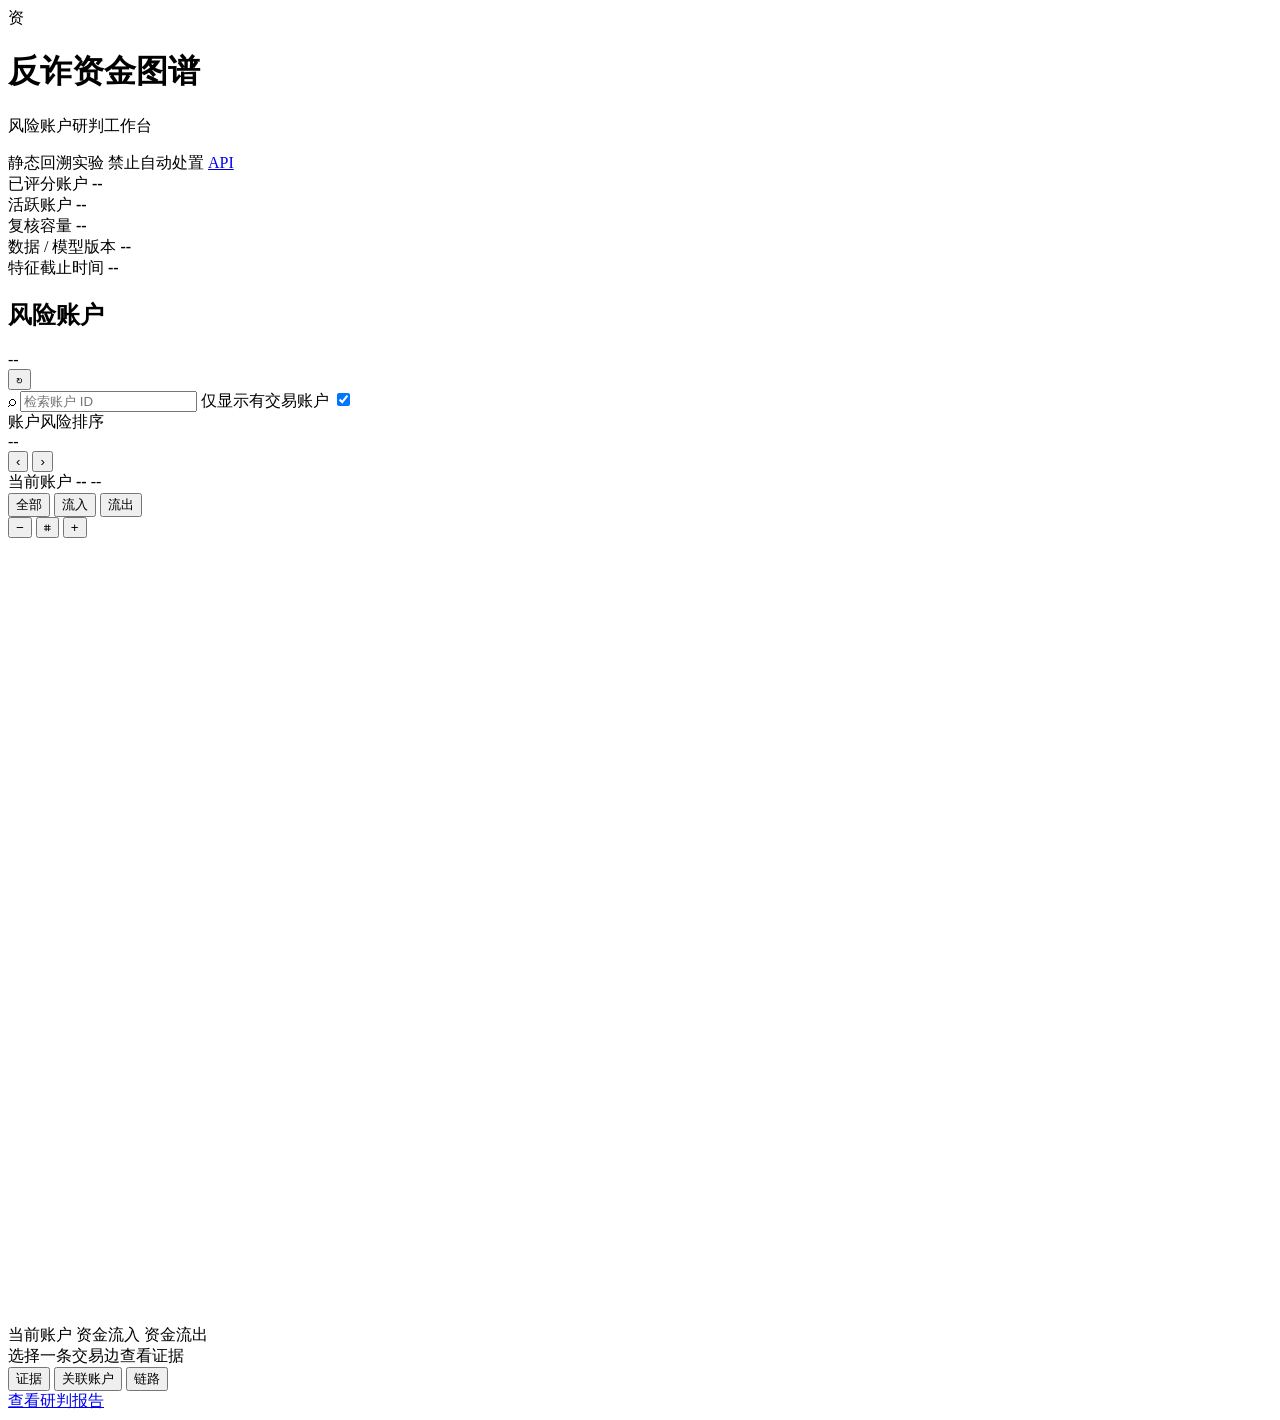
==== src/fraud_graph/service/static/index.html @ 5b65c6b0 "金融风险图谱项目FirstDemo" ====
<!doctype html>
<html lang="zh-CN">
  <head>
    <meta charset="utf-8" />
    <meta name="viewport" content="width=device-width, initial-scale=1" />
    <meta name="color-scheme" content="light" />
    <title>反诈资金图谱</title>
    <link rel="stylesheet" href="/assets/styles.css" />
  </head>
  <body>
    <header class="app-header">
      <div class="brand-block">
        <span class="brand-mark" aria-hidden="true">资</span>
        <div>
          <h1>反诈资金图谱</h1>
          <p>风险账户研判工作台</p>
        </div>
      </div>
      <div class="header-status">
        <span class="mode-chip"><span class="status-dot"></span>静态回溯实验</span>
        <span class="guardrail">禁止自动处置</span>
        <a class="icon-button api-link" href="/docs" target="_blank" title="打开 API 文档" aria-label="打开 API 文档">API</a>
      </div>
    </header>

    <section class="metrics-band" aria-label="运行摘要">
      <div class="metric">
        <span>已评分账户</span>
        <strong id="scored-count">--</strong>
      </div>
      <div class="metric">
        <span>活跃账户</span>
        <strong id="active-count">--</strong>
      </div>
      <div class="metric">
        <span>复核容量</span>
        <strong id="capacity-count">--</strong>
      </div>
      <div class="metric metric-version">
        <span>数据 / 模型版本</span>
        <strong id="version-label">--</strong>
      </div>
      <div class="metric metric-time">
        <span>特征截止时间</span>
        <strong id="feature-time">--</strong>
      </div>
    </section>

    <main class="workspace">
      <aside class="queue-pane" aria-label="风险账户队列">
        <div class="pane-heading">
          <div>
            <h2>风险账户</h2>
            <span id="queue-total">--</span>
          </div>
          <button class="icon-button" id="refresh-button" type="button" title="刷新队列" aria-label="刷新队列">↻</button>
        </div>
        <label class="search-box">
          <span aria-hidden="true">⌕</span>
          <input id="account-search" type="search" placeholder="检索账户 ID" autocomplete="off" />
        </label>
        <label class="switch-row">
          <span>仅显示有交易账户</span>
          <input id="active-only" type="checkbox" checked />
          <span class="switch" aria-hidden="true"></span>
        </label>
        <div class="queue-column-head" aria-hidden="true">
          <span>账户</span><span>风险</span><span>排序</span>
        </div>
        <div id="account-list" class="account-list" aria-live="polite"></div>
        <div class="queue-footer">
          <span id="queue-range">--</span>
          <div class="pager">
            <button class="icon-button" id="previous-page" type="button" title="上一页" aria-label="上一页">‹</button>
            <button class="icon-button" id="next-page" type="button" title="下一页" aria-label="下一页">›</button>
          </div>
        </div>
      </aside>

      <section class="graph-pane" aria-label="资金关系图谱">
        <div class="graph-toolbar">
          <div class="account-title">
            <span>当前账户</span>
            <strong id="selected-account">--</strong>
            <span id="risk-badge" class="risk-badge">--</span>
          </div>
          <div class="graph-actions">
            <div class="segmented" role="group" aria-label="链路方向">
              <button type="button" data-direction="all" class="active">全部</button>
              <button type="button" data-direction="incoming">流入</button>
              <button type="button" data-direction="outgoing">流出</button>
            </div>
            <button class="icon-button" id="zoom-out" type="button" title="缩小" aria-label="缩小">−</button>
            <button class="icon-button" id="fit-graph" type="button" title="适应画布" aria-label="适应画布">⌗</button>
            <button class="icon-button" id="zoom-in" type="button" title="放大" aria-label="放大">+</button>
          </div>
        </div>
        <div id="graph-stage" class="graph-stage">
          <svg id="fund-graph" viewBox="0 0 1000 620" role="img" aria-label="账户资金关系图">
            <defs>
              <marker id="arrow-in" markerWidth="8" markerHeight="8" refX="7" refY="4" orient="auto">
                <path d="M0,0 L8,4 L0,8 Z" fill="#26867d"></path>
              </marker>
              <marker id="arrow-out" markerWidth="8" markerHeight="8" refX="7" refY="4" orient="auto">
                <path d="M0,0 L8,4 L0,8 Z" fill="#b94b44"></path>
              </marker>
            </defs>
            <g id="graph-viewport"></g>
          </svg>
          <div id="graph-empty" class="graph-empty" hidden>该账户在当前窗口内没有可展示的交易链路</div>
          <div class="graph-legend" aria-hidden="true">
            <span><i class="legend-root"></i>当前账户</span>
            <span><i class="legend-in"></i>资金流入</span>
            <span><i class="legend-out"></i>资金流出</span>
          </div>
        </div>
        <div id="transaction-inspector" class="transaction-inspector">
          <span>选择一条交易边查看证据</span>
        </div>
      </section>

      <aside class="detail-pane" aria-label="研判证据">
        <div class="tabs" role="tablist">
          <button class="active" role="tab" data-tab="evidence" aria-selected="true">证据</button>
          <button role="tab" data-tab="associations" aria-selected="false">关联账户</button>
          <button role="tab" data-tab="paths" aria-selected="false">链路</button>
        </div>
        <div id="evidence-panel" class="tab-panel active" role="tabpanel"></div>
        <div id="associations-panel" class="tab-panel" role="tabpanel"></div>
        <div id="paths-panel" class="tab-panel" role="tabpanel"></div>
        <div class="detail-actions">
          <a id="report-link" class="command-button" href="#" target="_blank">查看研判报告</a>
        </div>
      </aside>
    </main>

    <div id="toast" class="toast" role="status" aria-live="polite"></div>
    <script src="/assets/app.js" defer></script>
  </body>
</html>
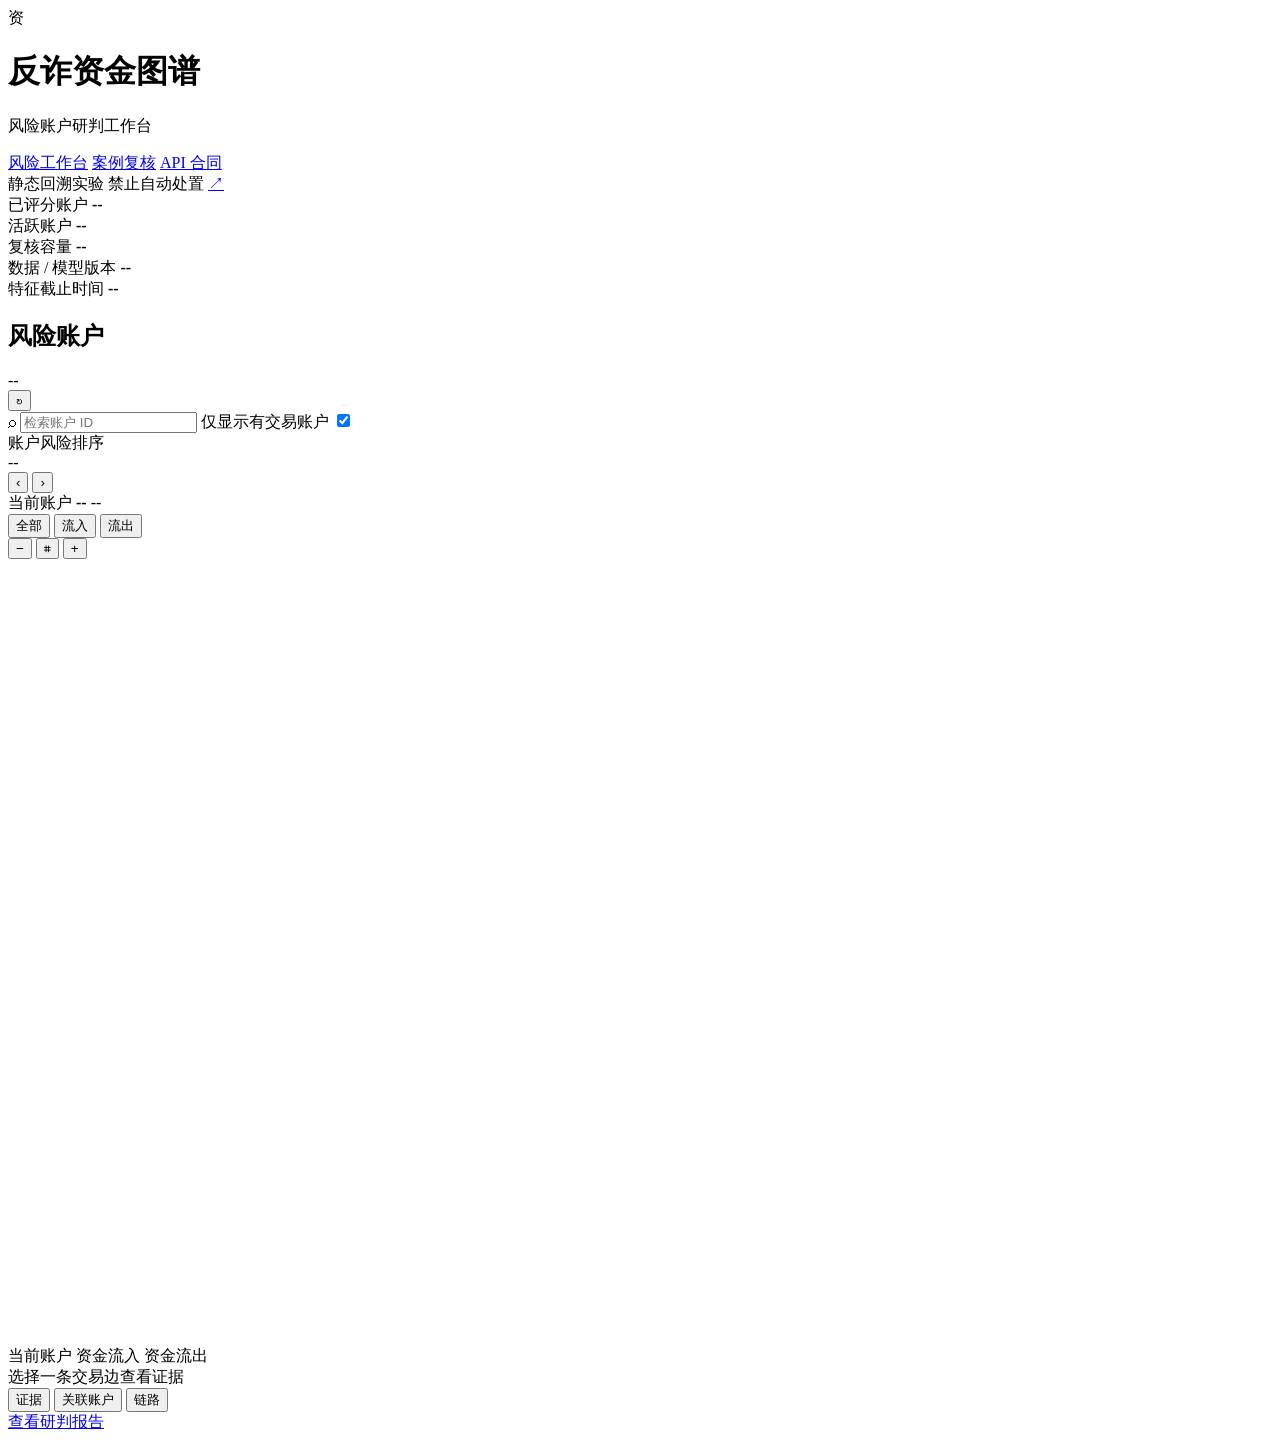
==== commit 4ec60f34: "优化了前端界面" ====
--- a/src/fraud_graph/service/static/index.html
+++ b/src/fraud_graph/service/static/index.html
@@ -16,10 +16,15 @@
           <p>风险账户研判工作台</p>
         </div>
       </div>
+      <nav class="product-nav" aria-label="产品导航">
+        <a class="active" href="/">风险工作台</a>
+        <a href="/reviews">案例复核</a>
+        <a href="/docs" target="_blank">API 合同</a>
+      </nav>
       <div class="header-status">
         <span class="mode-chip"><span class="status-dot"></span>静态回溯实验</span>
         <span class="guardrail">禁止自动处置</span>
-        <a class="icon-button api-link" href="/docs" target="_blank" title="打开 API 文档" aria-label="打开 API 文档">API</a>
+        <a class="icon-button api-link" href="/docs" target="_blank" title="打开 API 文档" aria-label="打开 API 文档">↗</a>
       </div>
     </header>
 
@@ -99,10 +104,10 @@
           <svg id="fund-graph" viewBox="0 0 1000 620" role="img" aria-label="账户资金关系图">
             <defs>
               <marker id="arrow-in" markerWidth="8" markerHeight="8" refX="7" refY="4" orient="auto">
-                <path d="M0,0 L8,4 L0,8 Z" fill="#26867d"></path>
+                <path d="M0,0 L8,4 L0,8 Z" fill="#2563eb"></path>
               </marker>
               <marker id="arrow-out" markerWidth="8" markerHeight="8" refX="7" refY="4" orient="auto">
-                <path d="M0,0 L8,4 L0,8 Z" fill="#b94b44"></path>
+                <path d="M0,0 L8,4 L0,8 Z" fill="#b4534b"></path>
               </marker>
             </defs>
             <g id="graph-viewport"></g>
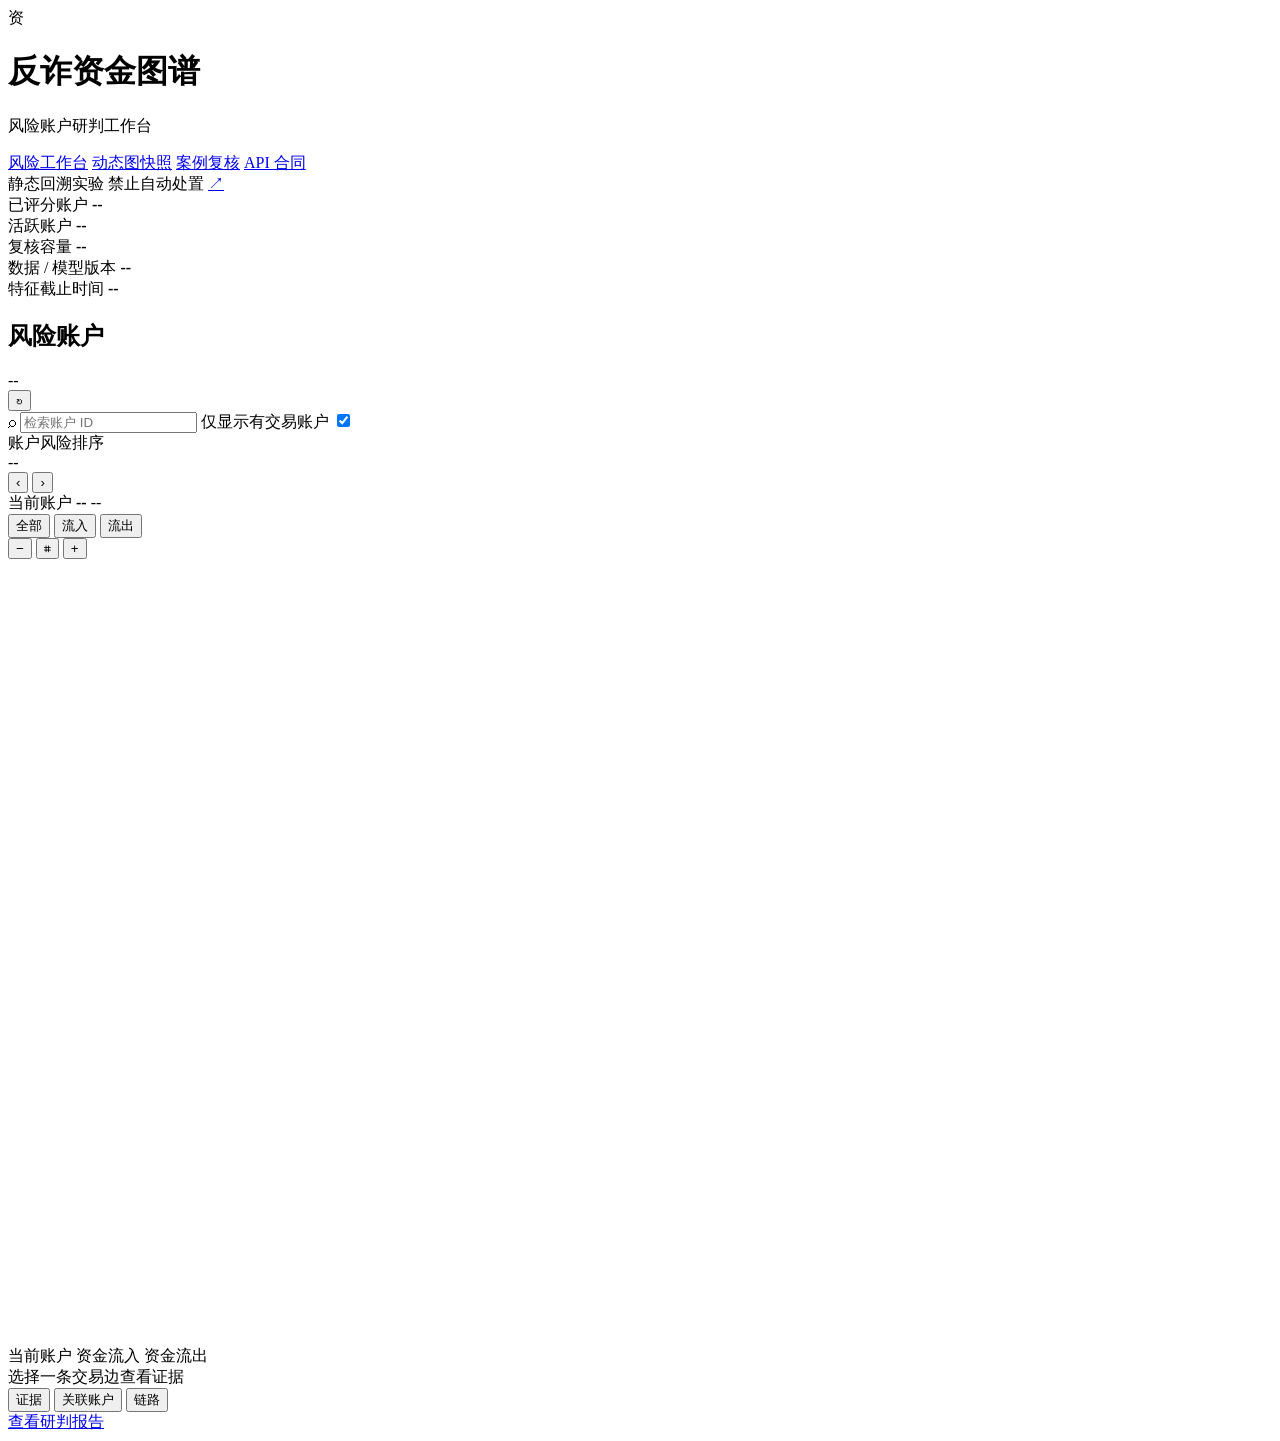
==== commit 4145ae43: "实现任务一动态图快照部分 新增28天滚动有向资金图快照构建、质量检查和可视化工作台。" ====
--- a/src/fraud_graph/service/static/index.html
+++ b/src/fraud_graph/service/static/index.html
@@ -18,6 +18,7 @@
       </div>
       <nav class="product-nav" aria-label="产品导航">
         <a class="active" href="/">风险工作台</a>
+        <a href="/snapshots">动态图快照</a>
         <a href="/reviews">案例复核</a>
         <a href="/docs" target="_blank">API 合同</a>
       </nav>
@@ -107,7 +108,7 @@
                 <path d="M0,0 L8,4 L0,8 Z" fill="#2563eb"></path>
               </marker>
               <marker id="arrow-out" markerWidth="8" markerHeight="8" refX="7" refY="4" orient="auto">
-                <path d="M0,0 L8,4 L0,8 Z" fill="#b4534b"></path>
+                <path d="M0,0 L8,4 L0,8 Z" fill="#c24145"></path>
               </marker>
             </defs>
             <g id="graph-viewport"></g>
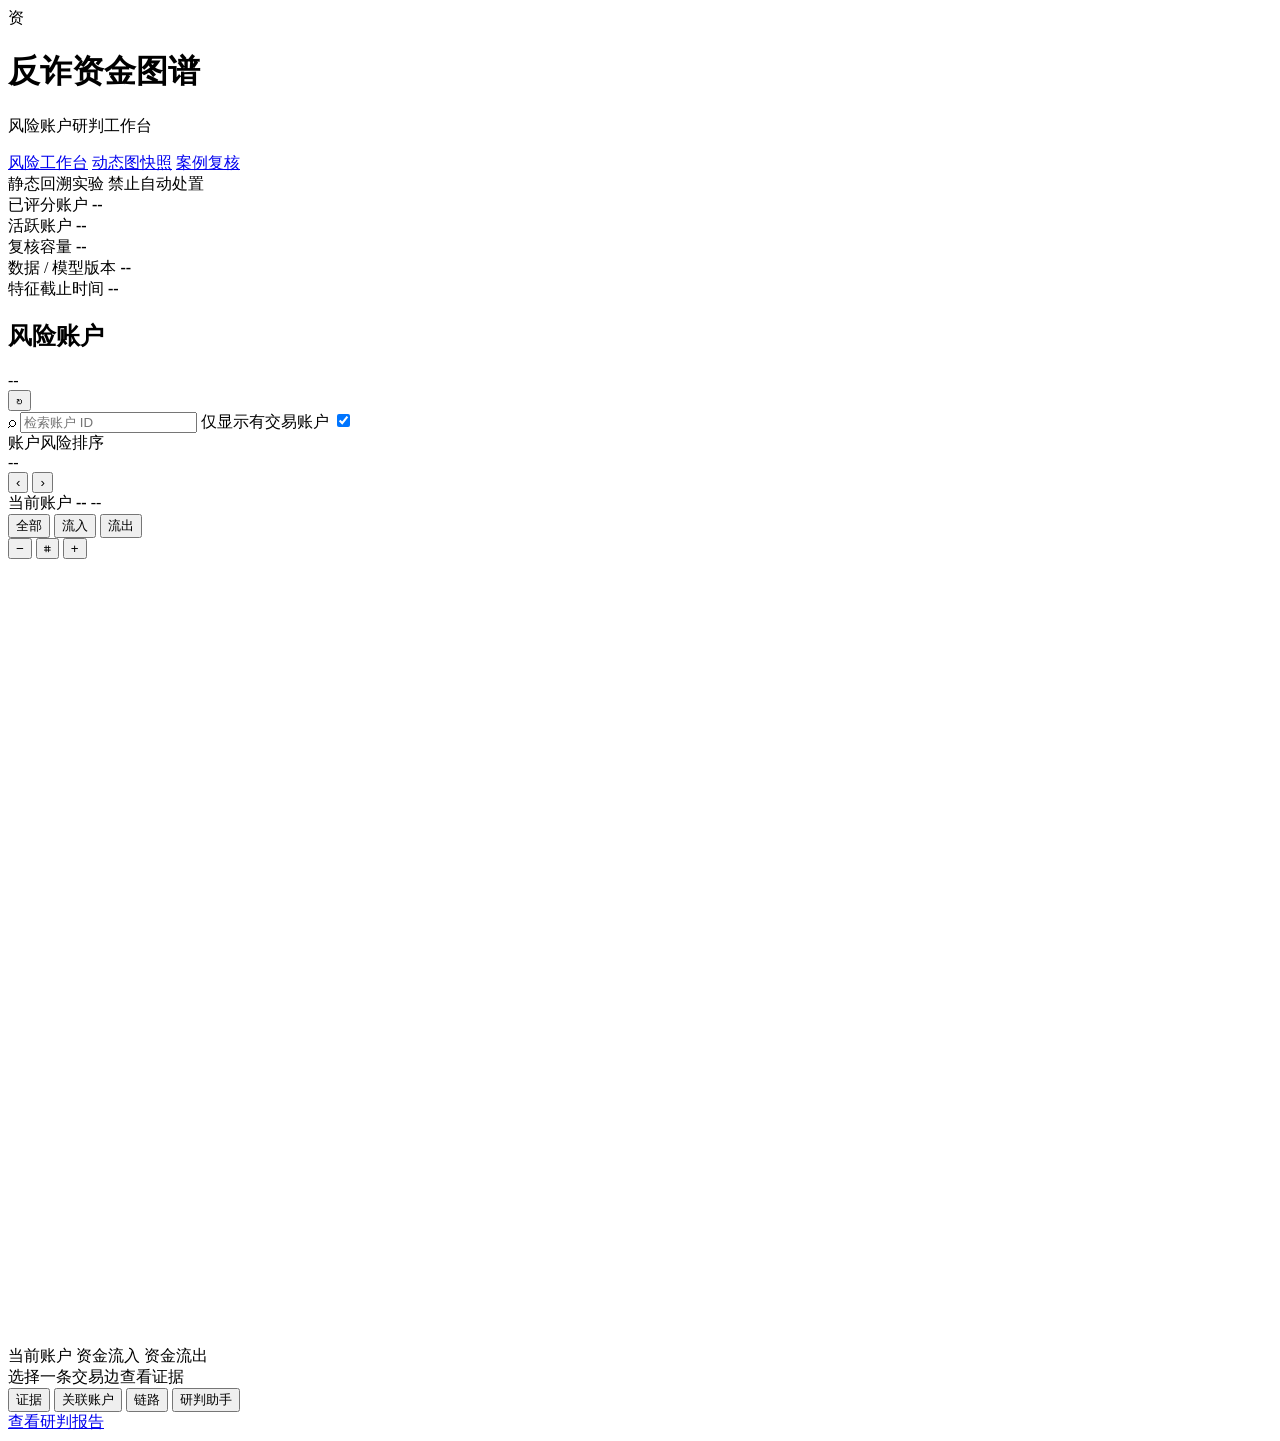
==== commit 19bf8e8b: "最终完成版：任务一至任务四全部实现 完成资金图谱、风险识别、可疑链路、研判报告与 Agent 接入；所有比赛任务均已实现并通过当前验收。" ====
--- a/src/fraud_graph/service/static/index.html
+++ b/src/fraud_graph/service/static/index.html
@@ -5,7 +5,7 @@
     <meta name="viewport" content="width=device-width, initial-scale=1" />
     <meta name="color-scheme" content="light" />
     <title>反诈资金图谱</title>
-    <link rel="stylesheet" href="/assets/styles.css" />
+    <link rel="stylesheet" href="/assets/styles.css?v=risk-workbench-6" />
   </head>
   <body>
     <header class="app-header">
@@ -20,12 +20,10 @@
         <a class="active" href="/">风险工作台</a>
         <a href="/snapshots">动态图快照</a>
         <a href="/reviews">案例复核</a>
-        <a href="/docs" target="_blank">API 合同</a>
       </nav>
       <div class="header-status">
         <span class="mode-chip"><span class="status-dot"></span>静态回溯实验</span>
         <span class="guardrail">禁止自动处置</span>
-        <a class="icon-button api-link" href="/docs" target="_blank" title="打开 API 文档" aria-label="打开 API 文档">↗</a>
       </div>
     </header>
 
@@ -130,17 +128,19 @@
           <button class="active" role="tab" data-tab="evidence" aria-selected="true">证据</button>
           <button role="tab" data-tab="associations" aria-selected="false">关联账户</button>
           <button role="tab" data-tab="paths" aria-selected="false">链路</button>
+          <button role="tab" data-tab="agent" aria-selected="false">研判助手</button>
         </div>
         <div id="evidence-panel" class="tab-panel active" role="tabpanel"></div>
         <div id="associations-panel" class="tab-panel" role="tabpanel"></div>
         <div id="paths-panel" class="tab-panel" role="tabpanel"></div>
+        <div id="agent-panel" class="tab-panel" role="tabpanel"></div>
         <div class="detail-actions">
-          <a id="report-link" class="command-button" href="#" target="_blank">查看研判报告</a>
+          <a id="report-link" class="command-button" href="#" target="_blank" rel="noopener">查看研判报告</a>
         </div>
       </aside>
     </main>
 
     <div id="toast" class="toast" role="status" aria-live="polite"></div>
-    <script src="/assets/app.js" defer></script>
+    <script src="/assets/app.js?v=risk-workbench-6" defer></script>
   </body>
 </html>
